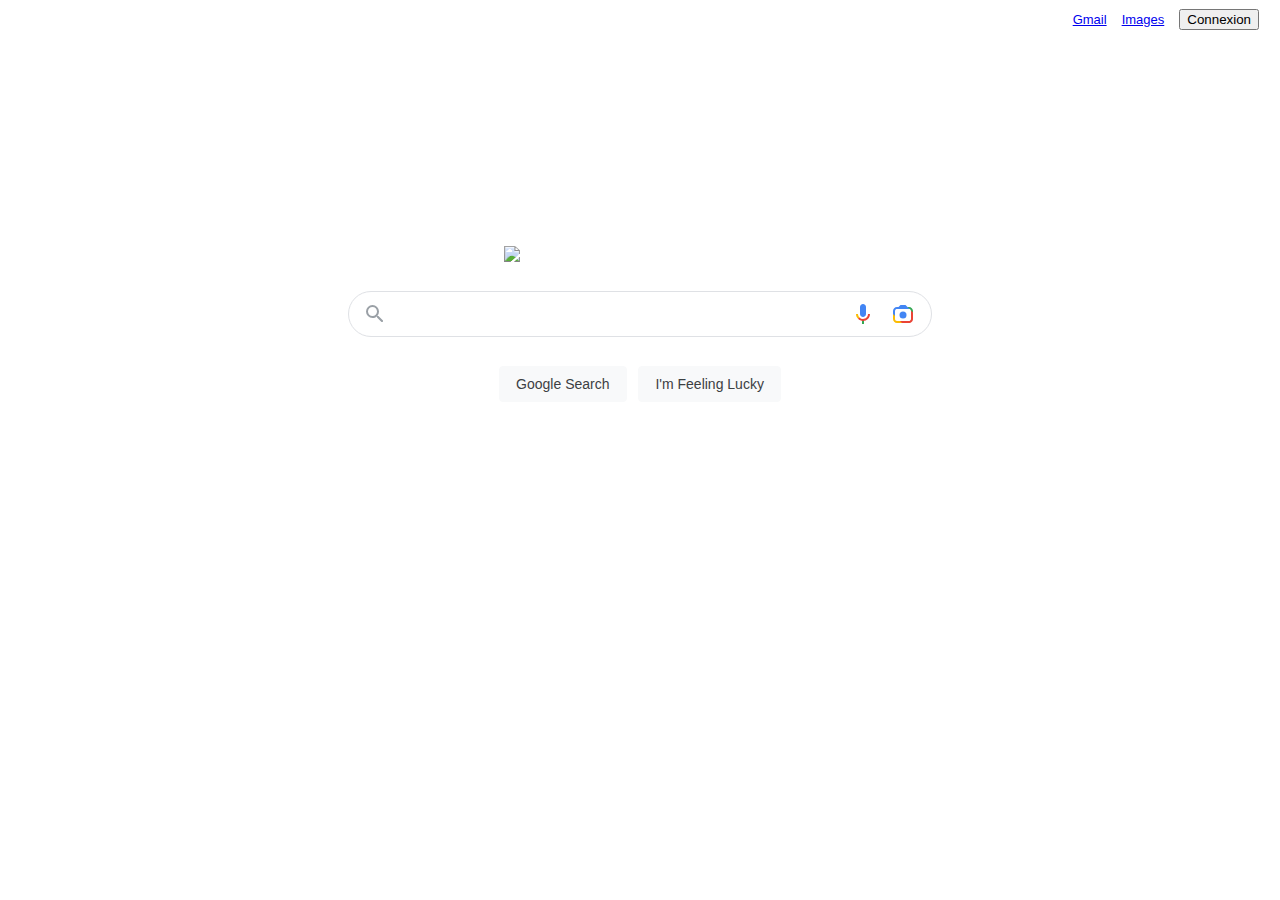
==== index.html @ 5dc42782 "completed search search form" ====
<!DOCTYPE html>
<html lang="en">
<head>
    <meta charset="UTF-8">
    <meta http-equiv="X-UA-Compatible" content="IE=edge">
    <meta name="viewport" content="width=device-width, initial-scale=1.0">
    <link rel="stylesheet" type="text/css" href="CSS/Main.css">
    <title>Google</title>
</head>
<body>
    <nav>
        <a href="https://accounts.google.com/v3/signin/identifier?dsh=S-871618475%3A1670697835485446&continue=https%3A%2F%2Fmail.google.com%2Fmail%2F%26ogbl%2F&emr=1&ltmpl=default&ltmplcache=2&osid=1&passive=true&rm=false&scc=1&service=mail&ss=1&flowName=GlifWebSignIn&flowEntry=ServiceLogin&ifkv=AeAAQh7gwPmYApOafwBnrpz7A8bIYn6wsBChnGzekgm5D55DY7oVm64JJWD6B9Mrz9o_kumGISQXnA">Gmail</a>
        <a href="images.html">Images</a>
        <a>
            <button href="https://accounts.google.com/v3/signin/identifier?dsh=S1677842910%3A1670698767920211&continue=https%3A%2F%2Fwww.google.com%2F%3Fgws_rd%3Dssl&ec=GAZAmgQ&hl=fr&passive=true&flowName=GlifWebSignIn&flowEntry=ServiceLogin&ifkv=AeAAQh4qNQ578C5Ji_VNJC_OQ-2vkqg8GJBhfACE_HgPRTRJK5X161dzvX3N6LUkkbT9VYOuTtElSA">Connexion</button>
        </a>
    </nav>
    <div id="GoogleLogo">
        <img class="GoogleLogo" src="Images/GoogleLogo.png">
    </div>
    <div id="searchbar">
        <form id="form" action="https://google.com/search" method="get">
            <div id="input">
                <div id="inputElements">
                    <div id="searchIcon">
                        <svg class="searchIcon" focusable="false" xmlns="http://www.w3.org/2000/svg">
                            <path d="M15.5 14h-.79l-.28-.27A6.471 6.471 0 0 0 16 9.5 6.5 6.5 0 1 0 9.5 16c1.61 0 3.09-.59 4.23-1.57l.27.28v.79l5 4.99L20.49 19l-4.99-5zm-6 0C7.01 14 5 11.99 5 9.5S7.01 5 9.5 5 14 7.01 14 9.5 11.99 14 9.5 14z"></pathd>
                        </svg>
                    </div>
                    <div id="inputText">
                        <input class="inputText" type="text" name="q">
                    </div>
                    <div id="VCIcon">
                        <div class="VCIcon" >
                            <svg class="voiceIcon" focusable="false" xmlns="http://www.w3.org/2000/svg">
                                <path fill="#4285f4", d="m12 15c1.66 0 3-1.31 3-2.97v-7.02c0-1.66-1.34-3.01-3-3.01s-3 1.34-3 3.01v7.02c0 1.66 1.34 2.97 3 2.97z"></path>
                                <path fill="#34a853", d="m11 18.08h2v3.92h-2z"></path>
                                <path fill="#fbbc05", d="m7.05 16.87c-1.27-1.33-2.05-2.83-2.05-4.87h2c0 1.45 0.56 2.42 1.47 3.38v0.32l-1.15 1.18z"></path>
                                <path fill="#ea4335", d="m12 16.93a4.97 5.25 0 0 1 -3.54 -1.55l-1.41 1.49c1.26 1.34 3.02 2.13 4.95 2.13 3.87 0 6.99-2.92 6.99-7h-1.99c0 2.92-2.24 4.93-5 4.93z"></path>
                            </svg>
                        </div>
                        <div class="VCIcon" >
                            <img class="CIcon" alt="Camera search" src="[data-uri]">
                        </div>
                    </div>
                </div>
            </div>
            <div id="buttons">
                <input class="buttons" type="submit" value="Google Search">
                <input class="buttons" type="submit" value="I'm Feeling Lucky" name="btnI"></input>
            </div>
            
        </form>
    </div>
</body>
</html>
---- CSS/Main.css ----
html{
    display: block;
}
body{
    height: 100%;
    margin: 0;
    padding: 0;
    min-width: 400px;
    font-size: 14px;
    font-family: arial,sans-serif;
    color: #202124;
    background: #fff;
    display: flex;
    flex-direction: column;
}
a{
    padding-right: 15px;
}
nav{
    display: flex;
    justify-content:flex-end;
    padding: 6px;
    height: 48px;
    position: relative;
    box-sizing: border-box;
    font: 13px/27px Roboto,Arial,sans-serif;
}

#GoogleLogo{
    width: 272px;
    margin: auto;
}
.GoogleLogo{
    margin-top: 198px;
    height:92px;
}

#searchbar{
    display: block;
    padding:20px;
    max-height: 160px;
    align-items: center;
    justify-content: center;
}

#form{
    max-width: 584px;
    width: 100%;
    margin: 0 auto;
    padding-top: 6px;
}
#input{
    display: block;
    flex: 1;
    height: 44px;
    border: 1px solid #dfe1e5;
    border-radius: 24px;
}

#inputElements{
    margin: 0 auto;
    width: auto;
    max-width: 584px;
    display: flex;
    flex: 1;
    padding: 5px 8px 0 14px;

}

#searchIcon{
    align-items: center;
    padding-right: 13px;
    height: 20px;
    max-width: 20px;
    width: auto;
}

.searchIcon{
    display: block;
    width: 100%;
    height: 100%;
    margin-top: 5px;
    display: inline-block;
    color: #9aa0a6;
    fill: currentColor;
}
#inputText{
    flex-wrap: wrap;
    color: transparent;
    flex: 100%;
    white-space: pre;
    height: 34px;
    display: block;
}
.inputText{
    background-color: transparent;
    border: none;
    margin: 0;
    padding: 0;
    color: rgba(0, 0, 0, 87);
    word-wrap: break-word;
    outline: none;
    display: flex;
    flex: 100%;
    margin-top: -25px;
    font-size: 16px;
}

input{
    writing-mode: horizontal-tb !important;
    text-rendering: auto;
    letter-spacing: normal;
    word-spacing: normal;
    line-height: normal;
    text-transform: none;
    text-indent: 0px;
    text-shadow: none;
    text-align: start;
    appearance: auto;
    cursor: text;
}
#VCIcon{
    display: flex;
    flex: 0 0 auto;
    align-items: stretch;
    flex-direction: row;
    margin-top: 5px;
}
.VCIcon{
    flex:1 0 auto;
    display: flex;
    cursor: pointer;
    background: transparent;
    padding: 0 8px;
    height:32px;
    width: 24px;
    line-height: 44px;
    
}
.CIcon{
    height: 24px;
    width: 24px;
    vertical-align: middle;
}

#buttons{
    height: 70px;
    padding-top: 18px;
    display: block;
    text-align: center;
}

.buttons{
    background-color: #f8f9fa;
    border: 1px solid #f8f9fa;
    border-radius: 4px;
    color: #3c4043;
    font-family: arial,sans-serif;
    font-size: 14px;
    margin: 11px 4px;
    padding: 0 16px;
    line-height: 27px;
    height: 36px;
    min-width: 54px;
    text-align: center;
    cursor: pointer;
}
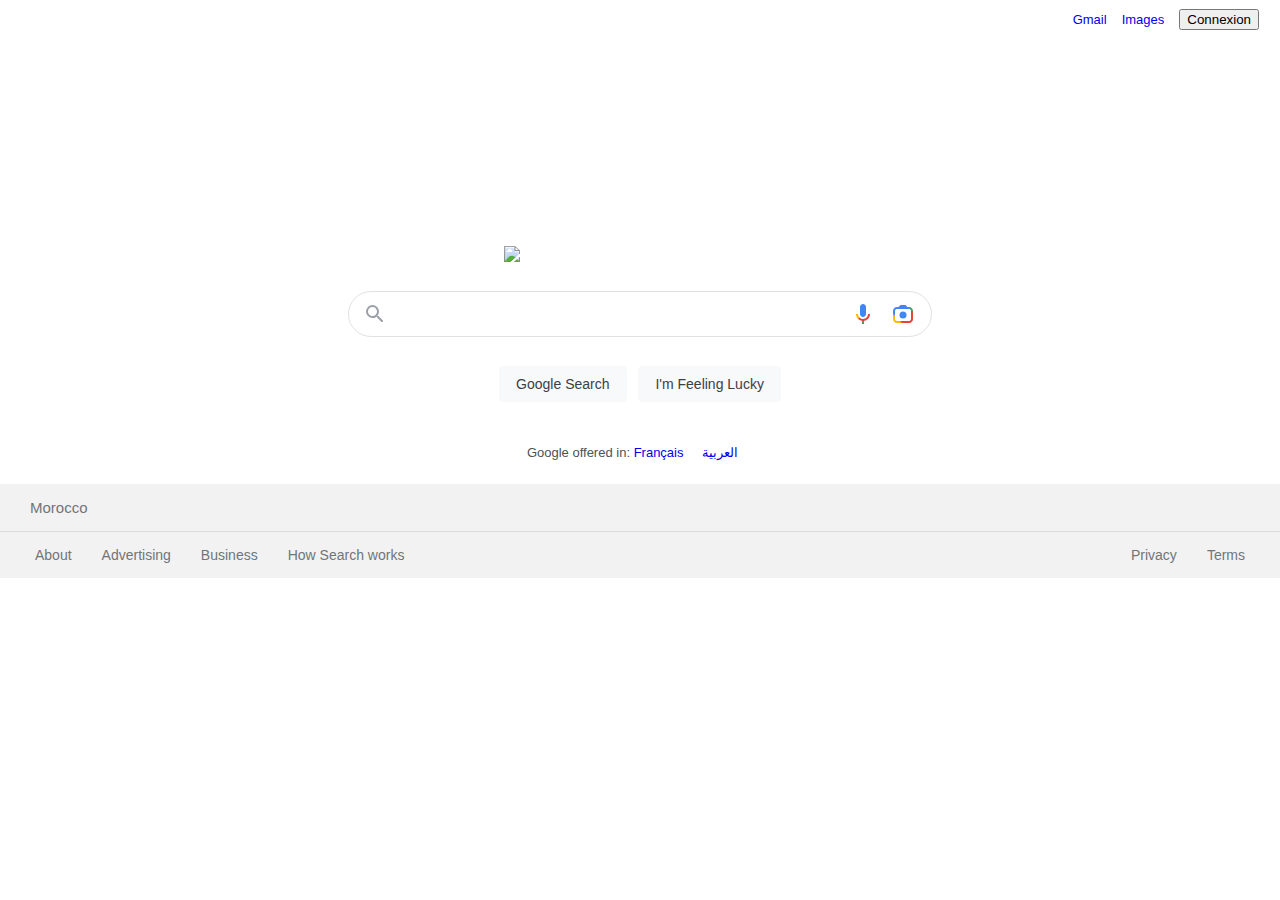
==== commit 173b0354: "search bar input width fixed" ====
--- a/index.html
+++ b/index.html
@@ -1,4 +1,3 @@
-
 <!DOCTYPE html>
 <html lang="en">
 <head>
@@ -50,8 +49,29 @@
                 <input class="buttons" type="submit" value="Google Search">
                 <input class="buttons" type="submit" value="I'm Feeling Lucky" name="btnI"></input>
             </div>
-            
         </form>
+    </div>
+    <div id="undersearch">
+        <div id ="offered">
+            Google offered in:  
+            <a href="https://www.google.com/setprefs?sig=0_DzIaXu5SWGz-UGZglHDAtyd1PfQ%3D&hl=fr&source=homepage&sa=X&ved=0ahUKEwjZwd-dwvL7AhUZEcAKHYvlCvgQ2ZgBCBA">Français</a>
+            <a dir="rtl" href="https://www.google.com/setprefs?sig=0_DzIaXu5SWGz-UGZglHDAtyd1PfQ%3D&hl=ar&source=homepage&sa=X&ved=0ahUKEwjZwd-dwvL7AhUZEcAKHYvlCvgQ2ZgBCBE">العربية</a>
+        </div>
+    </div>
+    <div id="bottom">
+        <div id="morocco">Morocco</div>
+        <div id="bot">
+            <div id="adc">
+                <a class="adc" href="https://about.google/?utm_source=google-MA&utm_medium=referral&utm_campaign=hp-footer&fg=1">About</a>
+                <a class="adc" href="https://www.google.com/intl/en_ma/ads/?subid=ww-ww-et-g-awa-a-g_hpafoot1_1!o2&utm_source=google.com&utm_medium=referral&utm_campaign=google_hpafooter&fg=1">Advertising</a>
+                <a class="adc" href="https://www.google.com/services/?subid=ww-ww-et-g-awa-a-g_hpbfoot1_1!o2&utm_source=google.com&utm_medium=referral&utm_campaign=google_hpbfooter&fg=1">Business</a>
+                <a class="adc" href="https://google.com/search/howsearchworks/?fg=1">How Search works</a>
+            </div>
+            <div id="adc">
+                <a class="adc" href="https://google.com/search/howsearchworks/?fg=1">Privacy</a>
+                <a class="adc" href="https://google.com/search/howsearchworks/?fg=1">Terms</a>
+            </div>
+        </div>
     </div>
 </body>
 </html>
--- a/CSS/Main.css
+++ b/CSS/Main.css
@@ -13,9 +13,6 @@
     display: flex;
     flex-direction: column;
 }
-a{
-    padding-right: 15px;
-}
 nav{
     display: flex;
     justify-content:flex-end;
@@ -104,6 +101,7 @@
     flex: 100%;
     margin-top: -25px;
     font-size: 16px;
+    width: 100%;
 }
 
 input{
@@ -166,3 +164,59 @@
     cursor: pointer;
 }
 
+#undesearch{
+    flex-grow: 1;
+    flex-shrink: 0;
+    box-sizing: border-box;
+    display: block;
+    text-align: center;
+}
+#offered{
+    display: block;
+    text-align: center;
+    font-size: small;
+    margin-bottom: 24px;
+    color: #4d5156;
+}
+a{
+    padding-right: 15px;
+    text-decoration: none;
+    cursor: pointer;
+}
+a:visited {
+    color: #681da8;
+}
+
+#bottom{
+    background: #f2f2f2;
+    flex-shrink: 0;
+    box-sizing: border-box;
+    display: block;
+}
+#morocco{
+    padding: 15px 30px;
+    border-bottom: 1px solid #dadce0;
+    font-size: 15px;
+    color: #70757a;
+    display: block;
+}
+@media only screen and(max-width:1200px){
+    #bot{
+        justify-content: space-evenly;
+    }
+}
+#bot{
+    display: flex;
+    flex-wrap: wrap;
+    justify-content: space-between;
+    padding: 0 20px;
+}
+#adc{
+    display: flex;
+}
+.adc{
+    color: #70757a;
+    display: block;
+    padding: 15px;
+    white-space: nowrap;
+}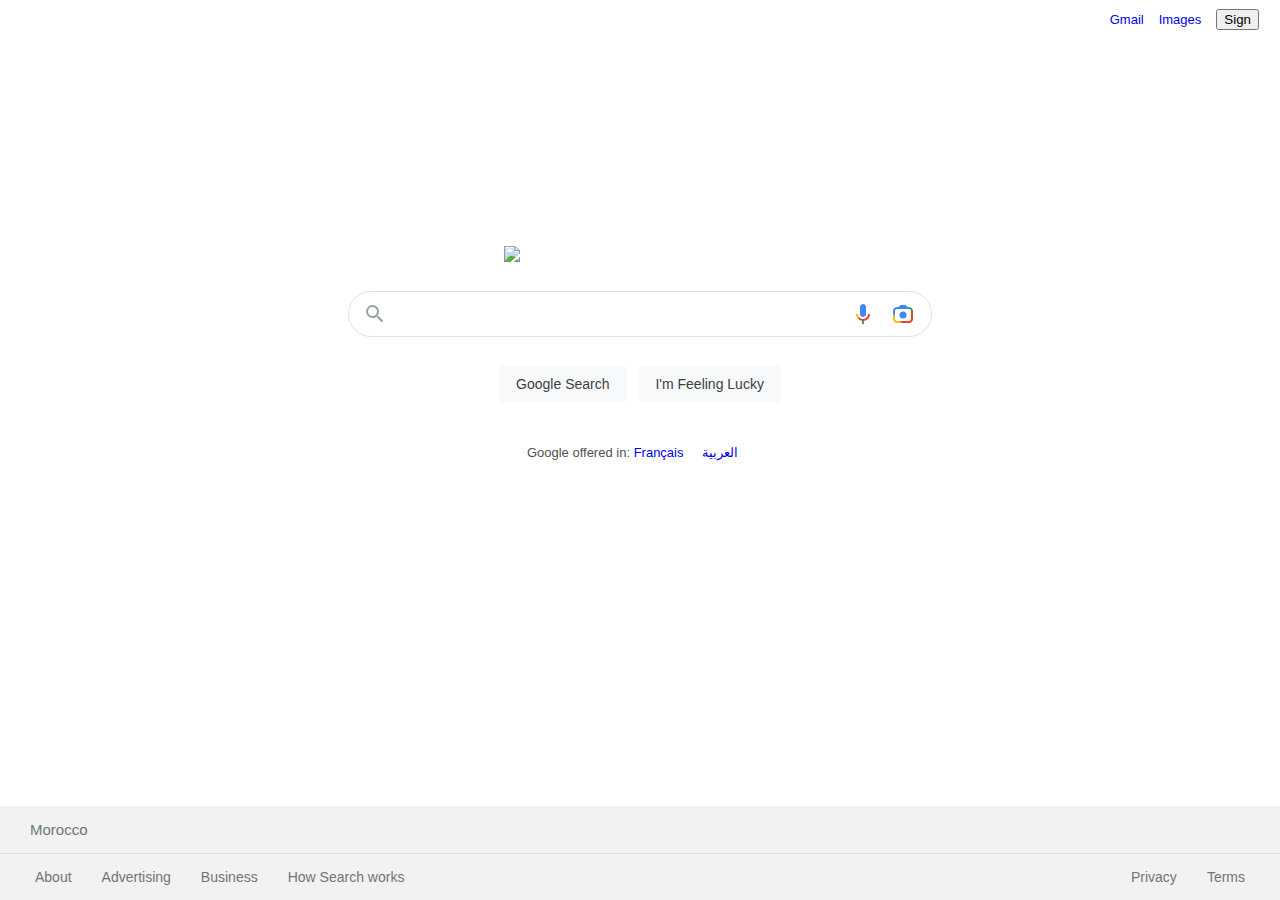
==== commit b6883c54: "fixed the body size" ====
--- a/index.html
+++ b/index.html
@@ -8,68 +8,70 @@
     <title>Google</title>
 </head>
 <body>
-    <nav>
-        <a href="https://accounts.google.com/v3/signin/identifier?dsh=S-871618475%3A1670697835485446&continue=https%3A%2F%2Fmail.google.com%2Fmail%2F%26ogbl%2F&emr=1&ltmpl=default&ltmplcache=2&osid=1&passive=true&rm=false&scc=1&service=mail&ss=1&flowName=GlifWebSignIn&flowEntry=ServiceLogin&ifkv=AeAAQh7gwPmYApOafwBnrpz7A8bIYn6wsBChnGzekgm5D55DY7oVm64JJWD6B9Mrz9o_kumGISQXnA">Gmail</a>
-        <a href="images.html">Images</a>
-        <a>
-            <button href="https://accounts.google.com/v3/signin/identifier?dsh=S1677842910%3A1670698767920211&continue=https%3A%2F%2Fwww.google.com%2F%3Fgws_rd%3Dssl&ec=GAZAmgQ&hl=fr&passive=true&flowName=GlifWebSignIn&flowEntry=ServiceLogin&ifkv=AeAAQh4qNQ578C5Ji_VNJC_OQ-2vkqg8GJBhfACE_HgPRTRJK5X161dzvX3N6LUkkbT9VYOuTtElSA">Connexion</button>
-        </a>
-    </nav>
-    <div id="GoogleLogo">
-        <img class="GoogleLogo" src="Images/GoogleLogo.png">
-    </div>
-    <div id="searchbar">
-        <form id="form" action="https://google.com/search" method="get">
-            <div id="input">
-                <div id="inputElements">
-                    <div id="searchIcon">
-                        <svg class="searchIcon" focusable="false" xmlns="http://www.w3.org/2000/svg">
-                            <path d="M15.5 14h-.79l-.28-.27A6.471 6.471 0 0 0 16 9.5 6.5 6.5 0 1 0 9.5 16c1.61 0 3.09-.59 4.23-1.57l.27.28v.79l5 4.99L20.49 19l-4.99-5zm-6 0C7.01 14 5 11.99 5 9.5S7.01 5 9.5 5 14 7.01 14 9.5 11.99 14 9.5 14z"></pathd>
-                        </svg>
-                    </div>
-                    <div id="inputText">
-                        <input class="inputText" type="text" name="q">
-                    </div>
-                    <div id="VCIcon">
-                        <div class="VCIcon" >
-                            <svg class="voiceIcon" focusable="false" xmlns="http://www.w3.org/2000/svg">
-                                <path fill="#4285f4", d="m12 15c1.66 0 3-1.31 3-2.97v-7.02c0-1.66-1.34-3.01-3-3.01s-3 1.34-3 3.01v7.02c0 1.66 1.34 2.97 3 2.97z"></path>
-                                <path fill="#34a853", d="m11 18.08h2v3.92h-2z"></path>
-                                <path fill="#fbbc05", d="m7.05 16.87c-1.27-1.33-2.05-2.83-2.05-4.87h2c0 1.45 0.56 2.42 1.47 3.38v0.32l-1.15 1.18z"></path>
-                                <path fill="#ea4335", d="m12 16.93a4.97 5.25 0 0 1 -3.54 -1.55l-1.41 1.49c1.26 1.34 3.02 2.13 4.95 2.13 3.87 0 6.99-2.92 6.99-7h-1.99c0 2.92-2.24 4.93-5 4.93z"></path>
+    <div id="flexgrow">
+        <nav>
+            <a href="https://accounts.google.com/v3/signin/identifier?dsh=S-871618475%3A1670697835485446&continue=https%3A%2F%2Fmail.google.com%2Fmail%2F%26ogbl%2F&emr=1&ltmpl=default&ltmplcache=2&osid=1&passive=true&rm=false&scc=1&service=mail&ss=1&flowName=GlifWebSignIn&flowEntry=ServiceLogin&ifkv=AeAAQh7gwPmYApOafwBnrpz7A8bIYn6wsBChnGzekgm5D55DY7oVm64JJWD6B9Mrz9o_kumGISQXnA">Gmail</a>
+            <a href="images.html">Images</a>
+            <a>
+                <button href="https://accounts.google.com/v3/signin/identifier?dsh=S1677842910%3A1670698767920211&continue=https%3A%2F%2Fwww.google.com%2F%3Fgws_rd%3Dssl&ec=GAZAmgQ&hl=fr&passive=true&flowName=GlifWebSignIn&flowEntry=ServiceLogin&ifkv=AeAAQh4qNQ578C5Ji_VNJC_OQ-2vkqg8GJBhfACE_HgPRTRJK5X161dzvX3N6LUkkbT9VYOuTtElSA">Sign </button>
+            </a>
+        </nav>
+        <div id="GoogleLogo">
+            <img class="GoogleLogo" src="Images/GoogleLogo.png">
+        </div>
+        <div id="searchbar">
+            <form id="form" action="https://google.com/search" method="get">
+                <div id="input">
+                    <div id="inputElements">
+                        <div id="searchIcon">
+                            <svg class="searchIcon" focusable="false" xmlns="http://www.w3.org/2000/svg">
+                                <path d="M15.5 14h-.79l-.28-.27A6.471 6.471 0 0 0 16 9.5 6.5 6.5 0 1 0 9.5 16c1.61 0 3.09-.59 4.23-1.57l.27.28v.79l5 4.99L20.49 19l-4.99-5zm-6 0C7.01 14 5 11.99 5 9.5S7.01 5 9.5 5 14 7.01 14 9.5 11.99 14 9.5 14z"></pathd>
                             </svg>
                         </div>
-                        <div class="VCIcon" >
-                            <img class="CIcon" alt="Camera search" src="[data-uri]">
+                        <div id="inputText">
+                            <input class="inputText" type="text" name="q">
+                        </div>
+                        <div id="VCIcon">
+                            <div class="VCIcon" >
+                                <svg class="voiceIcon" focusable="false" xmlns="http://www.w3.org/2000/svg">
+                                    <path fill="#4285f4", d="m12 15c1.66 0 3-1.31 3-2.97v-7.02c0-1.66-1.34-3.01-3-3.01s-3 1.34-3 3.01v7.02c0 1.66 1.34 2.97 3 2.97z"></path>
+                                    <path fill="#34a853", d="m11 18.08h2v3.92h-2z"></path>
+                                    <path fill="#fbbc05", d="m7.05 16.87c-1.27-1.33-2.05-2.83-2.05-4.87h2c0 1.45 0.56 2.42 1.47 3.38v0.32l-1.15 1.18z"></path>
+                                    <path fill="#ea4335", d="m12 16.93a4.97 5.25 0 0 1 -3.54 -1.55l-1.41 1.49c1.26 1.34 3.02 2.13 4.95 2.13 3.87 0 6.99-2.92 6.99-7h-1.99c0 2.92-2.24 4.93-5 4.93z"></path>
+                                </svg>
+                            </div>
+                            <div class="VCIcon" >
+                                <img class="CIcon" alt="Camera search" src="[data-uri]">
+                            </div>
                         </div>
                     </div>
                 </div>
+                <div id="buttons">
+                    <input class="buttons" type="submit" value="Google Search">
+                    <input class="buttons" type="submit" value="I'm Feeling Lucky" name="btnI"></input>
+                </div>
+            </form>
+        </div>
+        <div id="undersearch">
+            <div id ="offered">
+                Google offered in:  
+                <a href="https://www.google.com/setprefs?sig=0_DzIaXu5SWGz-UGZglHDAtyd1PfQ%3D&hl=fr&source=homepage&sa=X&ved=0ahUKEwjZwd-dwvL7AhUZEcAKHYvlCvgQ2ZgBCBA">Français</a>
+                <a dir="rtl" href="https://www.google.com/setprefs?sig=0_DzIaXu5SWGz-UGZglHDAtyd1PfQ%3D&hl=ar&source=homepage&sa=X&ved=0ahUKEwjZwd-dwvL7AhUZEcAKHYvlCvgQ2ZgBCBE">العربية</a>
             </div>
-            <div id="buttons">
-                <input class="buttons" type="submit" value="Google Search">
-                <input class="buttons" type="submit" value="I'm Feeling Lucky" name="btnI"></input>
-            </div>
-        </form>
-    </div>
-    <div id="undersearch">
-        <div id ="offered">
-            Google offered in:  
-            <a href="https://www.google.com/setprefs?sig=0_DzIaXu5SWGz-UGZglHDAtyd1PfQ%3D&hl=fr&source=homepage&sa=X&ved=0ahUKEwjZwd-dwvL7AhUZEcAKHYvlCvgQ2ZgBCBA">Français</a>
-            <a dir="rtl" href="https://www.google.com/setprefs?sig=0_DzIaXu5SWGz-UGZglHDAtyd1PfQ%3D&hl=ar&source=homepage&sa=X&ved=0ahUKEwjZwd-dwvL7AhUZEcAKHYvlCvgQ2ZgBCBE">العربية</a>
         </div>
-    </div>
-    <div id="bottom">
-        <div id="morocco">Morocco</div>
-        <div id="bot">
-            <div id="adc">
-                <a class="adc" href="https://about.google/?utm_source=google-MA&utm_medium=referral&utm_campaign=hp-footer&fg=1">About</a>
-                <a class="adc" href="https://www.google.com/intl/en_ma/ads/?subid=ww-ww-et-g-awa-a-g_hpafoot1_1!o2&utm_source=google.com&utm_medium=referral&utm_campaign=google_hpafooter&fg=1">Advertising</a>
-                <a class="adc" href="https://www.google.com/services/?subid=ww-ww-et-g-awa-a-g_hpbfoot1_1!o2&utm_source=google.com&utm_medium=referral&utm_campaign=google_hpbfooter&fg=1">Business</a>
-                <a class="adc" href="https://google.com/search/howsearchworks/?fg=1">How Search works</a>
-            </div>
-            <div id="adc">
-                <a class="adc" href="https://google.com/search/howsearchworks/?fg=1">Privacy</a>
-                <a class="adc" href="https://google.com/search/howsearchworks/?fg=1">Terms</a>
+        <div id="bottom">
+            <div id="morocco">Morocco</div>
+            <div id="bot">
+                <div id="adc">
+                    <a class="adc" href="https://about.google/?utm_source=google-MA&utm_medium=referral&utm_campaign=hp-footer&fg=1">About</a>
+                    <a class="adc" href="https://www.google.com/intl/en_ma/ads/?subid=ww-ww-et-g-awa-a-g_hpafoot1_1!o2&utm_source=google.com&utm_medium=referral&utm_campaign=google_hpafooter&fg=1">Advertising</a>
+                    <a class="adc" href="https://www.google.com/services/?subid=ww-ww-et-g-awa-a-g_hpbfoot1_1!o2&utm_source=google.com&utm_medium=referral&utm_campaign=google_hpbfooter&fg=1">Business</a>
+                    <a class="adc" href="https://google.com/search/howsearchworks/?fg=1">How Search works</a>
+                </div>
+                <div id="adc">
+                    <a class="adc" href="https://google.com/search/howsearchworks/?fg=1">Privacy</a>
+                    <a class="adc" href="https://google.com/search/howsearchworks/?fg=1">Terms</a>
+                </div>
             </div>
         </div>
     </div>
--- a/CSS/Main.css
+++ b/CSS/Main.css
@@ -2,16 +2,14 @@
     display: block;
 }
 body{
-    height: 100%;
     margin: 0;
     padding: 0;
+    height: 100vh;
     min-width: 400px;
     font-size: 14px;
     font-family: arial,sans-serif;
     color: #202124;
     background: #fff;
-    display: flex;
-    flex-direction: column;
 }
 nav{
     display: flex;
@@ -22,7 +20,11 @@
     box-sizing: border-box;
     font: 13px/27px Roboto,Arial,sans-serif;
 }
-
+#flexgrow{
+    display: flex;
+    flex-direction: column;
+    height: 100%;
+}
 #GoogleLogo{
     width: 272px;
     margin: auto;
@@ -164,7 +166,7 @@
     cursor: pointer;
 }
 
-#undesearch{
+#undersearch{
     flex-grow: 1;
     flex-shrink: 0;
     box-sizing: border-box;
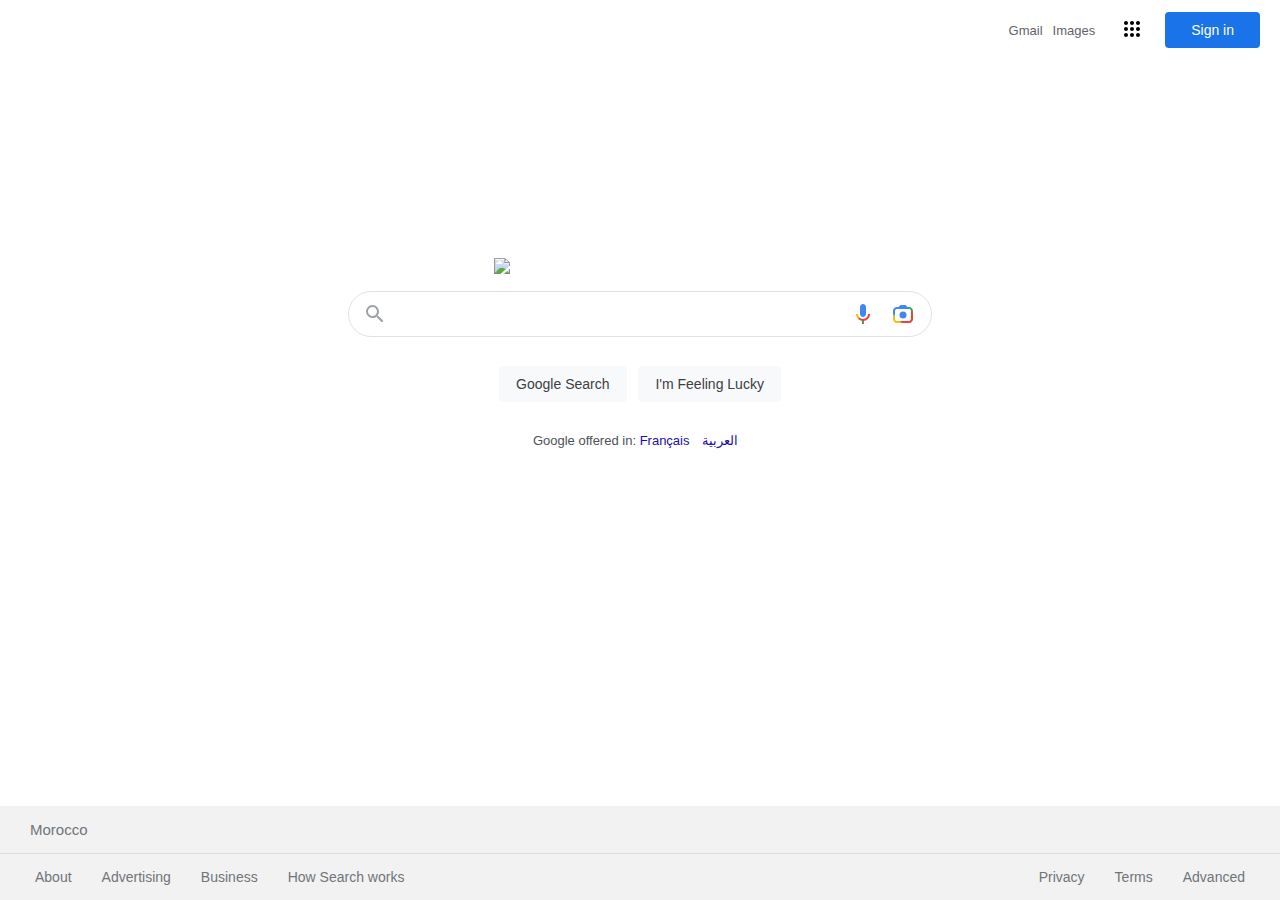
==== commit 53689079: "postionnal finishing touches" ====
--- a/index.html
+++ b/index.html
@@ -12,8 +12,15 @@
         <nav>
             <a href="https://accounts.google.com/v3/signin/identifier?dsh=S-871618475%3A1670697835485446&continue=https%3A%2F%2Fmail.google.com%2Fmail%2F%26ogbl%2F&emr=1&ltmpl=default&ltmplcache=2&osid=1&passive=true&rm=false&scc=1&service=mail&ss=1&flowName=GlifWebSignIn&flowEntry=ServiceLogin&ifkv=AeAAQh7gwPmYApOafwBnrpz7A8bIYn6wsBChnGzekgm5D55DY7oVm64JJWD6B9Mrz9o_kumGISQXnA">Gmail</a>
             <a href="images.html">Images</a>
-            <a>
-                <button href="https://accounts.google.com/v3/signin/identifier?dsh=S1677842910%3A1670698767920211&continue=https%3A%2F%2Fwww.google.com%2F%3Fgws_rd%3Dssl&ec=GAZAmgQ&hl=fr&passive=true&flowName=GlifWebSignIn&flowEntry=ServiceLogin&ifkv=AeAAQh4qNQ578C5Ji_VNJC_OQ-2vkqg8GJBhfACE_HgPRTRJK5X161dzvX3N6LUkkbT9VYOuTtElSA">Sign </button>
+            <div id="apps">
+                <a  href="https://about.google/products/" aria-label="Google apps" role="button">
+                    <svg focusable="false" viewBox="0 0 26 26">
+                        <path d="M6,8c1.1,0 2,-0.9 2,-2s-0.9,-2 -2,-2 -2,0.9 -2,2 0.9,2 2,2zM12,20c1.1,0 2,-0.9 2,-2s-0.9,-2 -2,-2 -2,0.9 -2,2 0.9,2 2,2zM6,20c1.1,0 2,-0.9 2,-2s-0.9,-2 -2,-2 -2,0.9 -2,2 0.9,2 2,2zM6,14c1.1,0 2,-0.9 2,-2s-0.9,-2 -2,-2 -2,0.9 -2,2 0.9,2 2,2zM12,14c1.1,0 2,-0.9 2,-2s-0.9,-2 -2,-2 -2,0.9 -2,2 0.9,2 2,2zM16,6c0,1.1 0.9,2 2,2s2,-0.9 2,-2 -0.9,-2 -2,-2 -2,0.9 -2,2zM12,8c1.1,0 2,-0.9 2,-2s-0.9,-2 -2,-2 -2,0.9 -2,2 0.9,2 2,2zM18,14c1.1,0 2,-0.9 2,-2s-0.9,-2 -2,-2 -2,0.9 -2,2 0.9,2 2,2zM18,20c1.1,0 2,-0.9 2,-2s-0.9,-2 -2,-2 -2,0.9 -2,2 0.9,2 2,2z"></path>
+                    </svg>
+                </a>
+            </div>
+            <a href="https://accounts.google.com/ServiceLogin/signinchooser?hl=en&passive=true&continue=https%3A%2F%2Fwww.google.com%2F&ec=GAZAmgQ&ifkv=AWnogHdqdaa5-D1Jgep7O_0mWTHEzGbV2ht61Ionpz5hJCtwoczCDo9QD3WF7Kojs9_R_CZ6u3wE&flowName=GlifWebSignIn&flowEntry=ServiceLogin">
+                <button id="sign" class="buttons" >Sign in</button>
             </a>
         </nav>
         <div id="GoogleLogo">
@@ -55,8 +62,8 @@
         <div id="undersearch">
             <div id ="offered">
                 Google offered in:  
-                <a href="https://www.google.com/setprefs?sig=0_DzIaXu5SWGz-UGZglHDAtyd1PfQ%3D&hl=fr&source=homepage&sa=X&ved=0ahUKEwjZwd-dwvL7AhUZEcAKHYvlCvgQ2ZgBCBA">Français</a>
-                <a dir="rtl" href="https://www.google.com/setprefs?sig=0_DzIaXu5SWGz-UGZglHDAtyd1PfQ%3D&hl=ar&source=homepage&sa=X&ved=0ahUKEwjZwd-dwvL7AhUZEcAKHYvlCvgQ2ZgBCBE">العربية</a>
+                <a id="link_L" href="https://www.google.com/setprefs?sig=0_DzIaXu5SWGz-UGZglHDAtyd1PfQ%3D&hl=fr&source=homepage&sa=X&ved=0ahUKEwjZwd-dwvL7AhUZEcAKHYvlCvgQ2ZgBCBA">Français</a>
+                <a id="link_L" dir="rtl" href="https://www.google.com/setprefs?sig=0_DzIaXu5SWGz-UGZglHDAtyd1PfQ%3D&hl=ar&source=homepage&sa=X&ved=0ahUKEwjZwd-dwvL7AhUZEcAKHYvlCvgQ2ZgBCBE">العربية</a>
             </div>
         </div>
         <div id="bottom">
@@ -69,8 +76,9 @@
                     <a class="adc" href="https://google.com/search/howsearchworks/?fg=1">How Search works</a>
                 </div>
                 <div id="adc">
-                    <a class="adc" href="https://google.com/search/howsearchworks/?fg=1">Privacy</a>
-                    <a class="adc" href="https://google.com/search/howsearchworks/?fg=1">Terms</a>
+                    <a class="adc" href="https://policies.google.com/privacy?hl=en-MA&fg=1">Privacy</a>
+                    <a class="adc" href="https://policies.google.com/terms?hl=en-MA&fg=1">Terms</a>
+                    <a class="adc" href="">Advanced</a>
                 </div>
             </div>
         </div>
--- a/CSS/Main.css
+++ b/CSS/Main.css
@@ -12,10 +12,11 @@
     background: #fff;
 }
 nav{
+    align-items: center;
     display: flex;
     justify-content:flex-end;
     padding: 6px;
-    height: 48px;
+    height:60px;
     position: relative;
     box-sizing: border-box;
     font: 13px/27px Roboto,Arial,sans-serif;
@@ -28,15 +29,17 @@
 #GoogleLogo{
     width: 272px;
     margin: auto;
+    padding-right: 20px;
 }
 .GoogleLogo{
     margin-top: 198px;
-    height:92px;
+    height:100px;
+    padding-right: 5px;
 }
 
 #searchbar{
     display: block;
-    padding:20px;
+    padding: 8px;
     max-height: 160px;
     align-items: center;
     justify-content: center;
@@ -180,13 +183,24 @@
     margin-bottom: 24px;
     color: #4d5156;
 }
+#link_L{
+    color:#1a0dab;
+    padding-right: 9px;
+    text-decoration: none;
+    cursor: pointer;
+}
+#link_L:visited {
+    color: #681da8;
+}
 a{
-    padding-right: 15px;
+    padding-right: 10px;
+    color:#5f6368;
     text-decoration: none;
     cursor: pointer;
 }
-a:visited {
-    color: #681da8;
+
+a:hover{
+    text-decoration: underline;
 }
 
 #bottom{
@@ -221,4 +235,26 @@
     display: block;
     padding: 15px;
     white-space: nowrap;
+}
+#sign{
+    color: #fff;
+    background-color: #1a73e8;
+    border: 1px solid transparent;
+    text-align: center;
+    vertical-align: middle;
+    padding: 0px 25px;
+    font-family: Google Sans,Roboto,Helvetica,Arial,sans-serif;
+    font-weight: 500;
+    font-size: 14px;
+    border-radius: 4px;
+}
+#apps{
+    padding: 15px;
+    height:26px;
+    width: 26px;
+}
+@media only screen and (max-width: 1200px){
+    #bot{
+        justify-content: space-evenly;
+    }
 }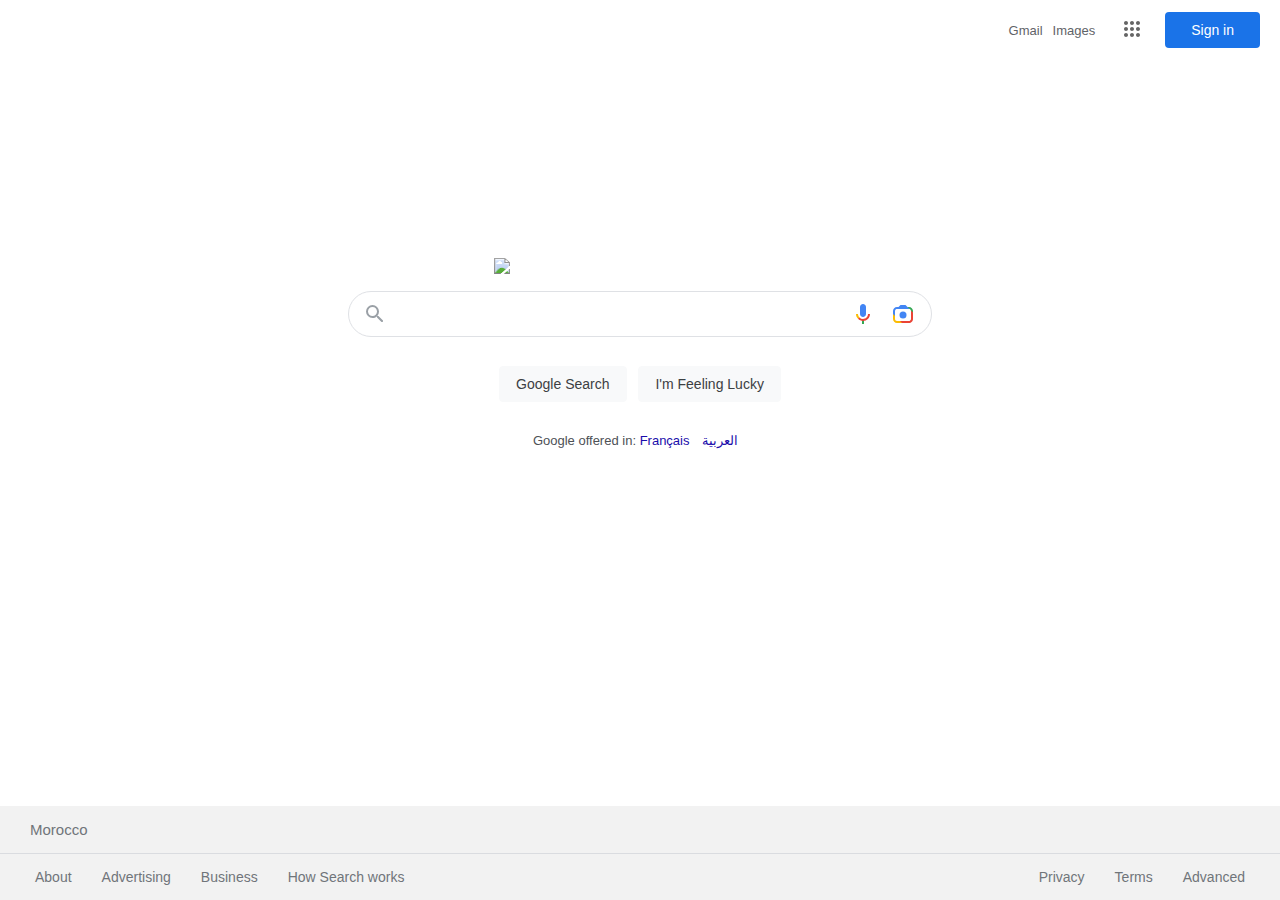
==== commit 7d90ac98: "finishing the part 1 of the forum" ====
--- a/index.html
+++ b/index.html
@@ -10,25 +10,27 @@
 <body>
     <div id="flexgrow">
         <nav>
-            <a href="https://accounts.google.com/v3/signin/identifier?dsh=S-871618475%3A1670697835485446&continue=https%3A%2F%2Fmail.google.com%2Fmail%2F%26ogbl%2F&emr=1&ltmpl=default&ltmplcache=2&osid=1&passive=true&rm=false&scc=1&service=mail&ss=1&flowName=GlifWebSignIn&flowEntry=ServiceLogin&ifkv=AeAAQh7gwPmYApOafwBnrpz7A8bIYn6wsBChnGzekgm5D55DY7oVm64JJWD6B9Mrz9o_kumGISQXnA">Gmail</a>
-            <a href="images.html">Images</a>
-            <div id="apps">
-                <a  href="https://about.google/products/" aria-label="Google apps" role="button">
-                    <svg focusable="false" viewBox="0 0 26 26">
-                        <path d="M6,8c1.1,0 2,-0.9 2,-2s-0.9,-2 -2,-2 -2,0.9 -2,2 0.9,2 2,2zM12,20c1.1,0 2,-0.9 2,-2s-0.9,-2 -2,-2 -2,0.9 -2,2 0.9,2 2,2zM6,20c1.1,0 2,-0.9 2,-2s-0.9,-2 -2,-2 -2,0.9 -2,2 0.9,2 2,2zM6,14c1.1,0 2,-0.9 2,-2s-0.9,-2 -2,-2 -2,0.9 -2,2 0.9,2 2,2zM12,14c1.1,0 2,-0.9 2,-2s-0.9,-2 -2,-2 -2,0.9 -2,2 0.9,2 2,2zM16,6c0,1.1 0.9,2 2,2s2,-0.9 2,-2 -0.9,-2 -2,-2 -2,0.9 -2,2zM12,8c1.1,0 2,-0.9 2,-2s-0.9,-2 -2,-2 -2,0.9 -2,2 0.9,2 2,2zM18,14c1.1,0 2,-0.9 2,-2s-0.9,-2 -2,-2 -2,0.9 -2,2 0.9,2 2,2zM18,20c1.1,0 2,-0.9 2,-2s-0.9,-2 -2,-2 -2,0.9 -2,2 0.9,2 2,2z"></path>
-                    </svg>
+            <div id="floatright">
+                <a href="https://accounts.google.com/v3/signin/identifier?dsh=S-871618475%3A1670697835485446&continue=https%3A%2F%2Fmail.google.com%2Fmail%2F%26ogbl%2F&emr=1&ltmpl=default&ltmplcache=2&osid=1&passive=true&rm=false&scc=1&service=mail&ss=1&flowName=GlifWebSignIn&flowEntry=ServiceLogin&ifkv=AeAAQh7gwPmYApOafwBnrpz7A8bIYn6wsBChnGzekgm5D55DY7oVm64JJWD6B9Mrz9o_kumGISQXnA">Gmail </a>
+                <a href="images.html">Images</a>
+                <div id="apps">
+                    <a  href="https://about.google/products/" aria-label="Google apps" role="button">
+                        <svg focusable="false" viewBox="0 0 26 26">
+                            <path d="M6,8c1.1,0 2,-0.9 2,-2s-0.9,-2 -2,-2 -2,0.9 -2,2 0.9,2 2,2zM12,20c1.1,0 2,-0.9 2,-2s-0.9,-2 -2,-2 -2,0.9 -2,2 0.9,2 2,2zM6,20c1.1,0 2,-0.9 2,-2s-0.9,-2 -2,-2 -2,0.9 -2,2 0.9,2 2,2zM6,14c1.1,0 2,-0.9 2,-2s-0.9,-2 -2,-2 -2,0.9 -2,2 0.9,2 2,2zM12,14c1.1,0 2,-0.9 2,-2s-0.9,-2 -2,-2 -2,0.9 -2,2 0.9,2 2,2zM16,6c0,1.1 0.9,2 2,2s2,-0.9 2,-2 -0.9,-2 -2,-2 -2,0.9 -2,2zM12,8c1.1,0 2,-0.9 2,-2s-0.9,-2 -2,-2 -2,0.9 -2,2 0.9,2 2,2zM18,14c1.1,0 2,-0.9 2,-2s-0.9,-2 -2,-2 -2,0.9 -2,2 0.9,2 2,2zM18,20c1.1,0 2,-0.9 2,-2s-0.9,-2 -2,-2 -2,0.9 -2,2 0.9,2 2,2z"></path>
+                        </svg>
+                    </a>
+                </div>
+                <a href="https://accounts.google.com/ServiceLogin/signinchooser?hl=en&passive=true&continue=https%3A%2F%2Fwww.google.com%2F&ec=GAZAmgQ&ifkv=AWnogHdqdaa5-D1Jgep7O_0mWTHEzGbV2ht61Ionpz5hJCtwoczCDo9QD3WF7Kojs9_R_CZ6u3wE&flowName=GlifWebSignIn&flowEntry=ServiceLogin">
+                    <button id="sign" class="buttons" >Sign in</button>
                 </a>
             </div>
-            <a href="https://accounts.google.com/ServiceLogin/signinchooser?hl=en&passive=true&continue=https%3A%2F%2Fwww.google.com%2F&ec=GAZAmgQ&ifkv=AWnogHdqdaa5-D1Jgep7O_0mWTHEzGbV2ht61Ionpz5hJCtwoczCDo9QD3WF7Kojs9_R_CZ6u3wE&flowName=GlifWebSignIn&flowEntry=ServiceLogin">
-                <button id="sign" class="buttons" >Sign in</button>
-            </a>
         </nav>
         <div id="GoogleLogo">
             <img class="GoogleLogo" src="Images/GoogleLogo.png">
         </div>
         <div id="searchbar">
             <form id="form" action="https://google.com/search" method="get">
-                <div id="input">
+                <div id="input_S">
                     <div id="inputElements">
                         <div id="searchIcon">
                             <svg class="searchIcon" focusable="false" xmlns="http://www.w3.org/2000/svg">
@@ -78,7 +80,7 @@
                 <div id="adc">
                     <a class="adc" href="https://policies.google.com/privacy?hl=en-MA&fg=1">Privacy</a>
                     <a class="adc" href="https://policies.google.com/terms?hl=en-MA&fg=1">Terms</a>
-                    <a class="adc" href="">Advanced</a>
+                    <a class="adc" href="Advanced.html">Advanced</a>
                 </div>
             </div>
         </div>
--- a/CSS/Main.css
+++ b/CSS/Main.css
@@ -12,103 +12,14 @@
     background: #fff;
 }
 nav{
-    align-items: center;
-    display: flex;
-    justify-content:flex-end;
+    display: flex;
+    justify-content: end;
+    align-items: center;
     padding: 6px;
     height:60px;
-    position: relative;
     box-sizing: border-box;
     font: 13px/27px Roboto,Arial,sans-serif;
 }
-#flexgrow{
-    display: flex;
-    flex-direction: column;
-    height: 100%;
-}
-#GoogleLogo{
-    width: 272px;
-    margin: auto;
-    padding-right: 20px;
-}
-.GoogleLogo{
-    margin-top: 198px;
-    height:100px;
-    padding-right: 5px;
-}
-
-#searchbar{
-    display: block;
-    padding: 8px;
-    max-height: 160px;
-    align-items: center;
-    justify-content: center;
-}
-
-#form{
-    max-width: 584px;
-    width: 100%;
-    margin: 0 auto;
-    padding-top: 6px;
-}
-#input{
-    display: block;
-    flex: 1;
-    height: 44px;
-    border: 1px solid #dfe1e5;
-    border-radius: 24px;
-}
-
-#inputElements{
-    margin: 0 auto;
-    width: auto;
-    max-width: 584px;
-    display: flex;
-    flex: 1;
-    padding: 5px 8px 0 14px;
-
-}
-
-#searchIcon{
-    align-items: center;
-    padding-right: 13px;
-    height: 20px;
-    max-width: 20px;
-    width: auto;
-}
-
-.searchIcon{
-    display: block;
-    width: 100%;
-    height: 100%;
-    margin-top: 5px;
-    display: inline-block;
-    color: #9aa0a6;
-    fill: currentColor;
-}
-#inputText{
-    flex-wrap: wrap;
-    color: transparent;
-    flex: 100%;
-    white-space: pre;
-    height: 34px;
-    display: block;
-}
-.inputText{
-    background-color: transparent;
-    border: none;
-    margin: 0;
-    padding: 0;
-    color: rgba(0, 0, 0, 87);
-    word-wrap: break-word;
-    outline: none;
-    display: flex;
-    flex: 100%;
-    margin-top: -25px;
-    font-size: 16px;
-    width: 100%;
-}
-
 input{
     writing-mode: horizontal-tb !important;
     text-rendering: auto;
@@ -122,6 +33,110 @@
     appearance: auto;
     cursor: text;
 }
+#floatright{
+    display: flex;
+    align-items: center;
+}
+#flexgrow{
+    display: flex;
+    flex-direction: column;
+    height: 100%;
+}
+#apps{
+    opacity:0.6;
+    padding: 17px 15px;
+    height:26px;
+    width: 26px;
+}
+#GoogleLogo{
+    width: 272px;
+    margin: auto;
+    padding-right: 20px;
+}
+.GoogleLogo{
+    margin-top: 198px;
+    height:100px;
+    padding-right: 5px;
+}
+
+#searchbar{
+    display: block;
+    padding: 8px;
+    max-height: 160px;
+    align-items: center;
+    justify-content: center;
+}
+
+#form{
+    max-width: 584px;
+    width: 100%;
+    margin: 0 auto;
+    padding-top: 6px;
+}
+#input_S{
+    display: block;
+    flex: 1;
+    height: 44px;
+    border: 1px solid #dfe1e5;
+    border-radius: 24px;
+}
+#input_S:hover{
+    background-color: #fff;
+    box-shadow: 0 1px 6px rgb(32 33 36 / 28%);
+    border-color: rgba(223,225,229,0);
+}
+
+#inputElements{
+    margin: 0 auto;
+    width: auto;
+    max-width: 584px;
+    display: flex;
+    flex: 1;
+    padding: 5px 8px 0 14px;
+
+}
+
+#searchIcon{
+    align-items: center;
+    padding-right: 13px;
+    height: 20px;
+    max-width: 20px;
+    width: auto;
+}
+
+.searchIcon{
+    display: block;
+    width: 100%;
+    height: 100%;
+    margin-top: 5px;
+    display: inline-block;
+    color: #9aa0a6;
+    fill: currentColor;
+}
+#inputText{
+    flex-wrap: wrap;
+    color: transparent;
+    flex: 100%;
+    white-space: pre;
+    height: 34px;
+    display: block;
+}
+.inputText{
+    background-color: transparent;
+    border: none;
+    margin: 0;
+    padding: 0;
+    color: rgba(0, 0, 0, 87);
+    word-wrap: break-word;
+    outline: none;
+    display: flex;
+    flex: 100%;
+    margin-top: -25px;
+    font-size: 16px;
+    width: 100%;
+}
+
+
 #VCIcon{
     display: flex;
     flex: 0 0 auto;
@@ -197,6 +212,7 @@
     color:#5f6368;
     text-decoration: none;
     cursor: pointer;
+    align-items: center;
 }
 
 a:hover{
@@ -208,6 +224,12 @@
     flex-shrink: 0;
     box-sizing: border-box;
     display: block;
+}
+.buttons:hover{
+    box-shadow: 0 1px 1px rgb(0 0 0 / 10%);
+    background-color: #f8f9fa;
+    border: 1px solid #dadce0;
+    color: #202124;
 }
 #morocco{
     padding: 15px 30px;
@@ -248,13 +270,21 @@
     font-size: 14px;
     border-radius: 4px;
 }
-#apps{
-    padding: 15px;
-    height:26px;
-    width: 26px;
-}
+#sign:hover{
+    background-color: #1b66c9;
+    box-shadow: 0 1px 3px 1px rgb(66 64 67 / 15%), 0 1px 2px 0 rgb(60 64 67 / 30%);
+}
+
 @media only screen and (max-width: 1200px){
     #bot{
         justify-content: space-evenly;
     }
+}
+#image_Logo{
+    color: #4285f4;
+    font: 16px/16px roboto-regular, arial, sans-serif;
+    position: absolute;
+    left: 915px;
+    bottom: 595px;
+    white-space: nowrap;
 }